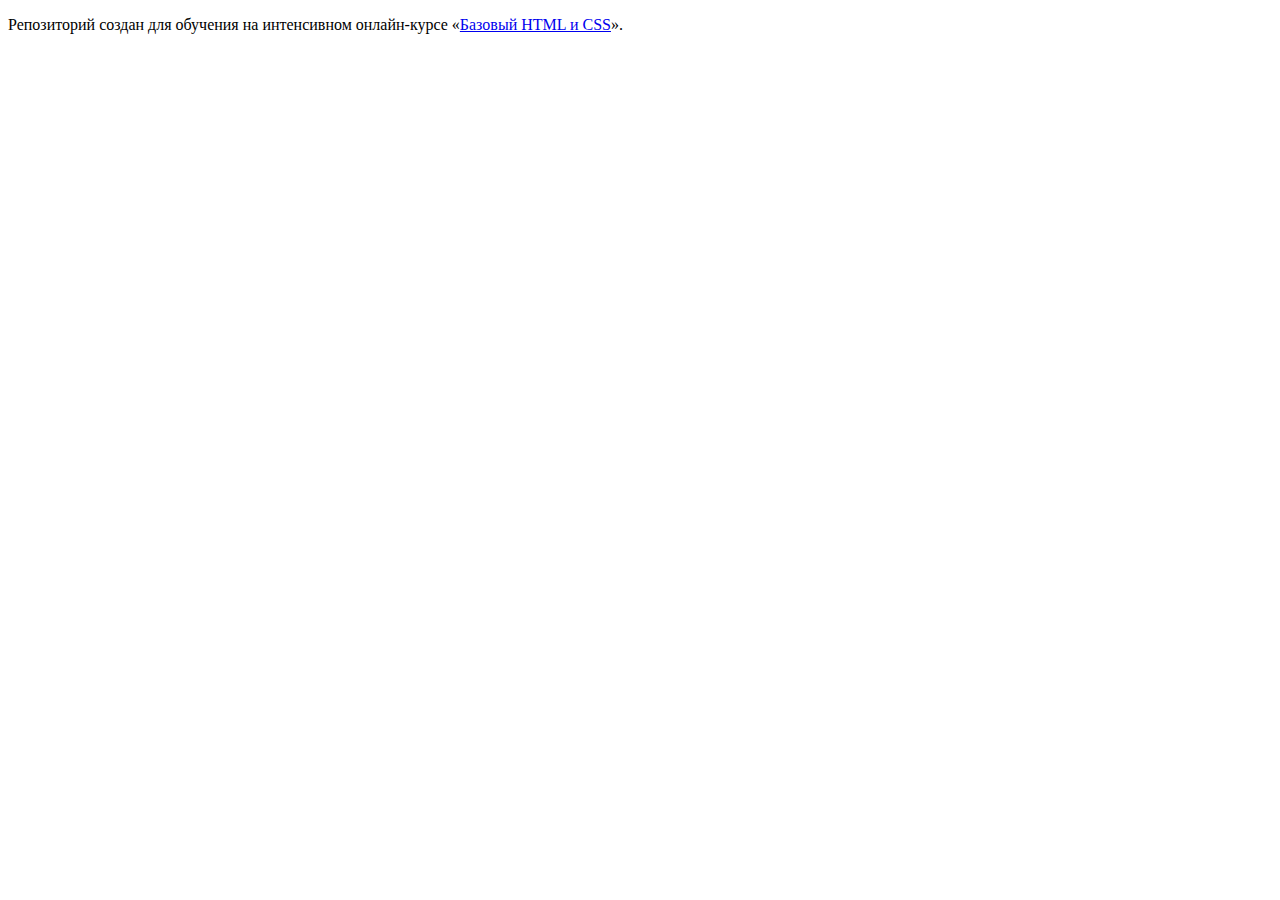
==== index.html @ 6846b53a ":hatching_chick:" ====
<!DOCTYPE html>
<html lang="ru">
  <head>
    <meta charset="utf-8">
    <title>HTML Academy: Барбершоп</title>
  </head>
  <body>

    <p>Репозиторий создан для обучения на интенсивном онлайн‑курсе «<a href="https://htmlacademy.ru/intensive/htmlcss">Базовый HTML и CSS</a>».</p>

  </body>
</html>
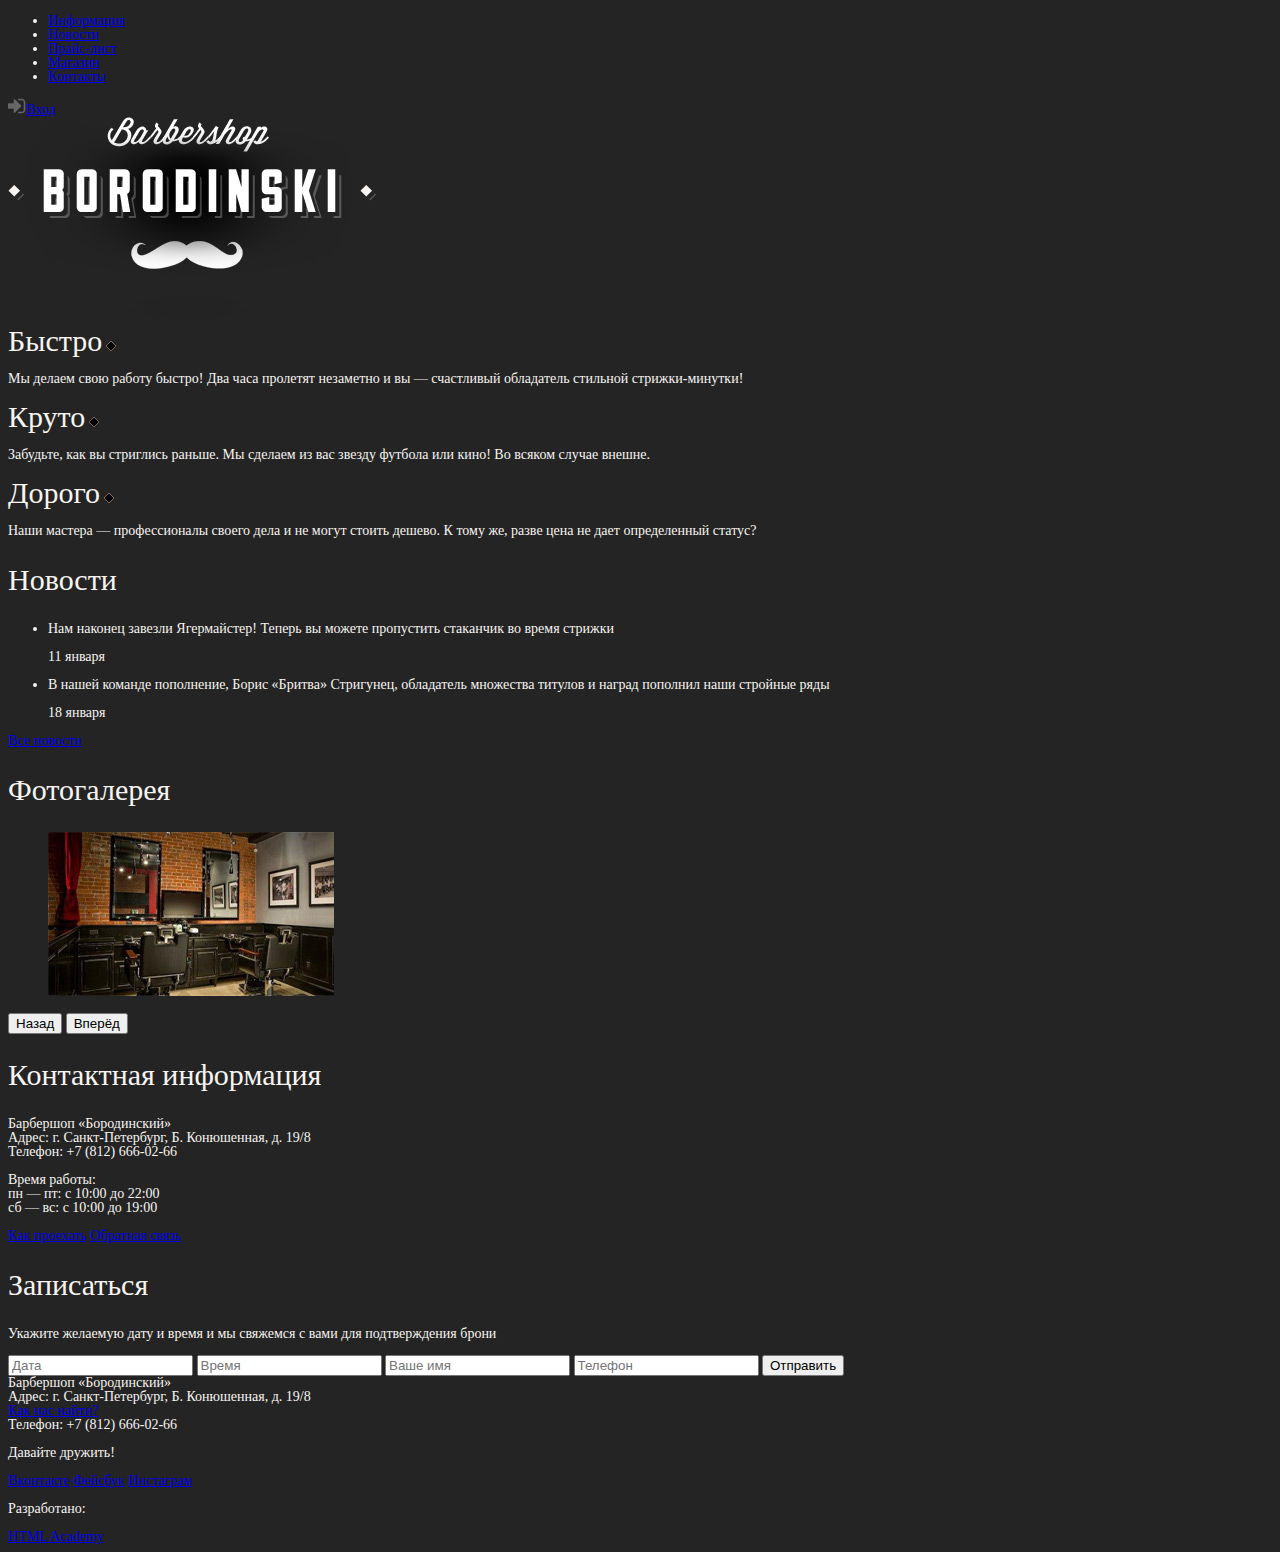
==== commit 91d12338: "Графика и css" ====
--- a/index.html
+++ b/index.html
@@ -2,11 +2,131 @@
 <html lang="ru">
   <head>
     <meta charset="utf-8">
-    <title>HTML Academy: Барбершоп</title>
+    <title>Барбершоп «Бородинский»</title>
+      <link rel="stylesheet" type="text/css" href="css/style.css"/>
   </head>
   <body>
-
-    <p>Репозиторий создан для обучения на интенсивном онлайн‑курсе «<a href="https://htmlacademy.ru/intensive/htmlcss">Базовый HTML и CSS</a>».</p>
-
+    <header class="main-header">
+      <div class="container">
+        <nav class="main-navigation">
+          <ul>
+            <li>
+              <a href="#">Информация</a>
+            </li>
+            <li>
+              <a href="#">Новости</a>
+            </li>
+            <li>
+              <a href="#">Прайс-лист</a>
+            </li>
+            <li>
+              <a href="#">Магазин</a>
+            </li>
+            <li>
+              <a href="#">Контакты</a>
+            </li>
+          </ul>
+        </nav>
+        <div class="user-block">
+          <a class="login" href="#"><img src="img/icon-login.png">Вход</a>
+        </div>
+      </div>
+    </header>
+    <main class="container">
+      <div class="index-logo">
+        <img src="img/mainlogo.svg" width="" height="" alt="Барбершоп «Бородинский»">
+      </div>
+      <section class="features">
+        <div class="features-item">
+          <b class="features-name">Быстро</b>
+          <img src="img/brill.svg">
+          <p>Мы делаем свою работу быстро! Два часа пролетят незаметно и вы — счастливый обладатель стильной стрижки-минутки!</p>
+        </div>
+        <div class="features-item">
+          <b class="features-name">Круто</b>
+          <img src="img/brill.svg">
+          <p>Забудьте, как вы стриглись раньше. Мы сделаем из вас звезду футбола или кино! Во всяком случае внешне.</p>
+        </div>
+        <div class="features-item">
+          <b class="features-name">Дорого</b>
+          <img src="img/brill.svg">
+          <p>Наши мастера — профессионалы своего дела и не могут стоить дешево. К тому же, разве цена не дает определенный статус?</p>
+        </div>
+      </section>
+      <div class="index-content">
+        <div class="index-content-left">
+          <h2 class="index-content-title">Новости</h2>
+          <ul class="news-preview">
+            <li>
+              <p>Нам наконец завезли Ягермайстер! Теперь вы можете пропустить стаканчик во время стрижки</p>
+              <time datetime="2016-01-11">11 января</time>
+            </li>
+            <li>
+              <p>В нашей команде пополнение, Борис «Бритва» Стригунец, обладатель множества титулов и наград пополнил наши стройные ряды</p>
+              <time datetime="2016-01-18">18 января</time>
+            </li>
+          </ul>
+          <a class="btn" href="#">Все новости</a>
+        </div>
+        <div class="index-content-right">
+          <h2 class="index-content-title">Фотогалерея</h2>
+          <div class="gallery">
+            <figure class="gallery-content">
+              <img src="img/intr.jpg" width="" height="" alt="">
+            </figure>
+            <button class="btn gallery-prev" type="button">Назад</button>
+            <button class="btn gallery-next" type="button">Вперёд</button>
+          </div>
+        </div>
+      </div>
+      <div class="index-content">
+        <div class="index-content-left">
+          <h2 class="index-content-title">Контактная информация</h2>
+          <p>
+            Барбершоп «Бородинский»<br>
+            Адрес: г. Санкт-Петербург, Б. Конюшенная, д. 19/8<br>
+            Телефон: +7 (812) 666-02-66
+          </p>
+          <p>
+            Время работы:<br>
+            пн — пт: с 10:00 до 22:00<br>
+            сб — вс: с 10:00 до 19:00
+          </p>
+          <a class="btn" href="#">Как проехать</a>
+          <a class="btn" href="#">Обратная связь</a>
+        </div>
+        <div class="index-content-right">
+          <h2 class="index-content-title">Записаться</h2>
+          <p>Укажите желаемую дату и время и мы свяжемся с вами для подтверждения брони</p>
+          <form class="appointment-form" action="https://echo.htmlacademy.ru" method="post">
+            <input type="text" name="date" value="" placeholder="Дата">
+            <input type="text" name="time" value="" placeholder="Время">
+            <input type="text" name="name" value="" placeholder="Ваше имя">
+            <input type="tel" name="phone" value="" placeholder="Телефон">
+            <button class="btn" type="submit">Отправить</button>
+          </form>
+        </div>
+      </div>
+    </main>
+    <footer class="main-footer">
+      <div class="container">
+        <section class="footer-contacts">
+          Барбершоп «Бородинский»<br>
+          Адрес: г. Санкт-Петербург, Б. Конюшенная, д. 19/8<br>
+          <a href="#">Как нас найти?</a><br>
+          Телефон: +7 (812) 666-02-66
+        </section>
+        <section class="footer-social">
+          <p>Давайте дружить!</p>
+          <a class="social-btn social-btn-vk" href="#">Вконтакте</a>
+          <a class="social-btn social-btn-fb" href="#">Фейсбук</a>
+          <a class="social-btn social-btn-inst" href="#">Инстаграм</a>
+        </section>
+        <section class="footer-copyright">
+          <p>Разработано:</p>
+          <a class="btn" href="https://htmlacademy.ru">HTML Academy</a>
+        </section>
+      </div>
+    </footer>
   </body>
 </html>
--- a/css/style.css
+++ b/css/style.css
@@ -0,0 +1,12 @@
+body {
+  font: 14px PTSans;
+  line-height: 100%;
+  color: #F7F4F1;
+  background-color: #242424;
+}
+b, h2 {
+  font: 30px PTSans;
+}
+h2 {
+
+}
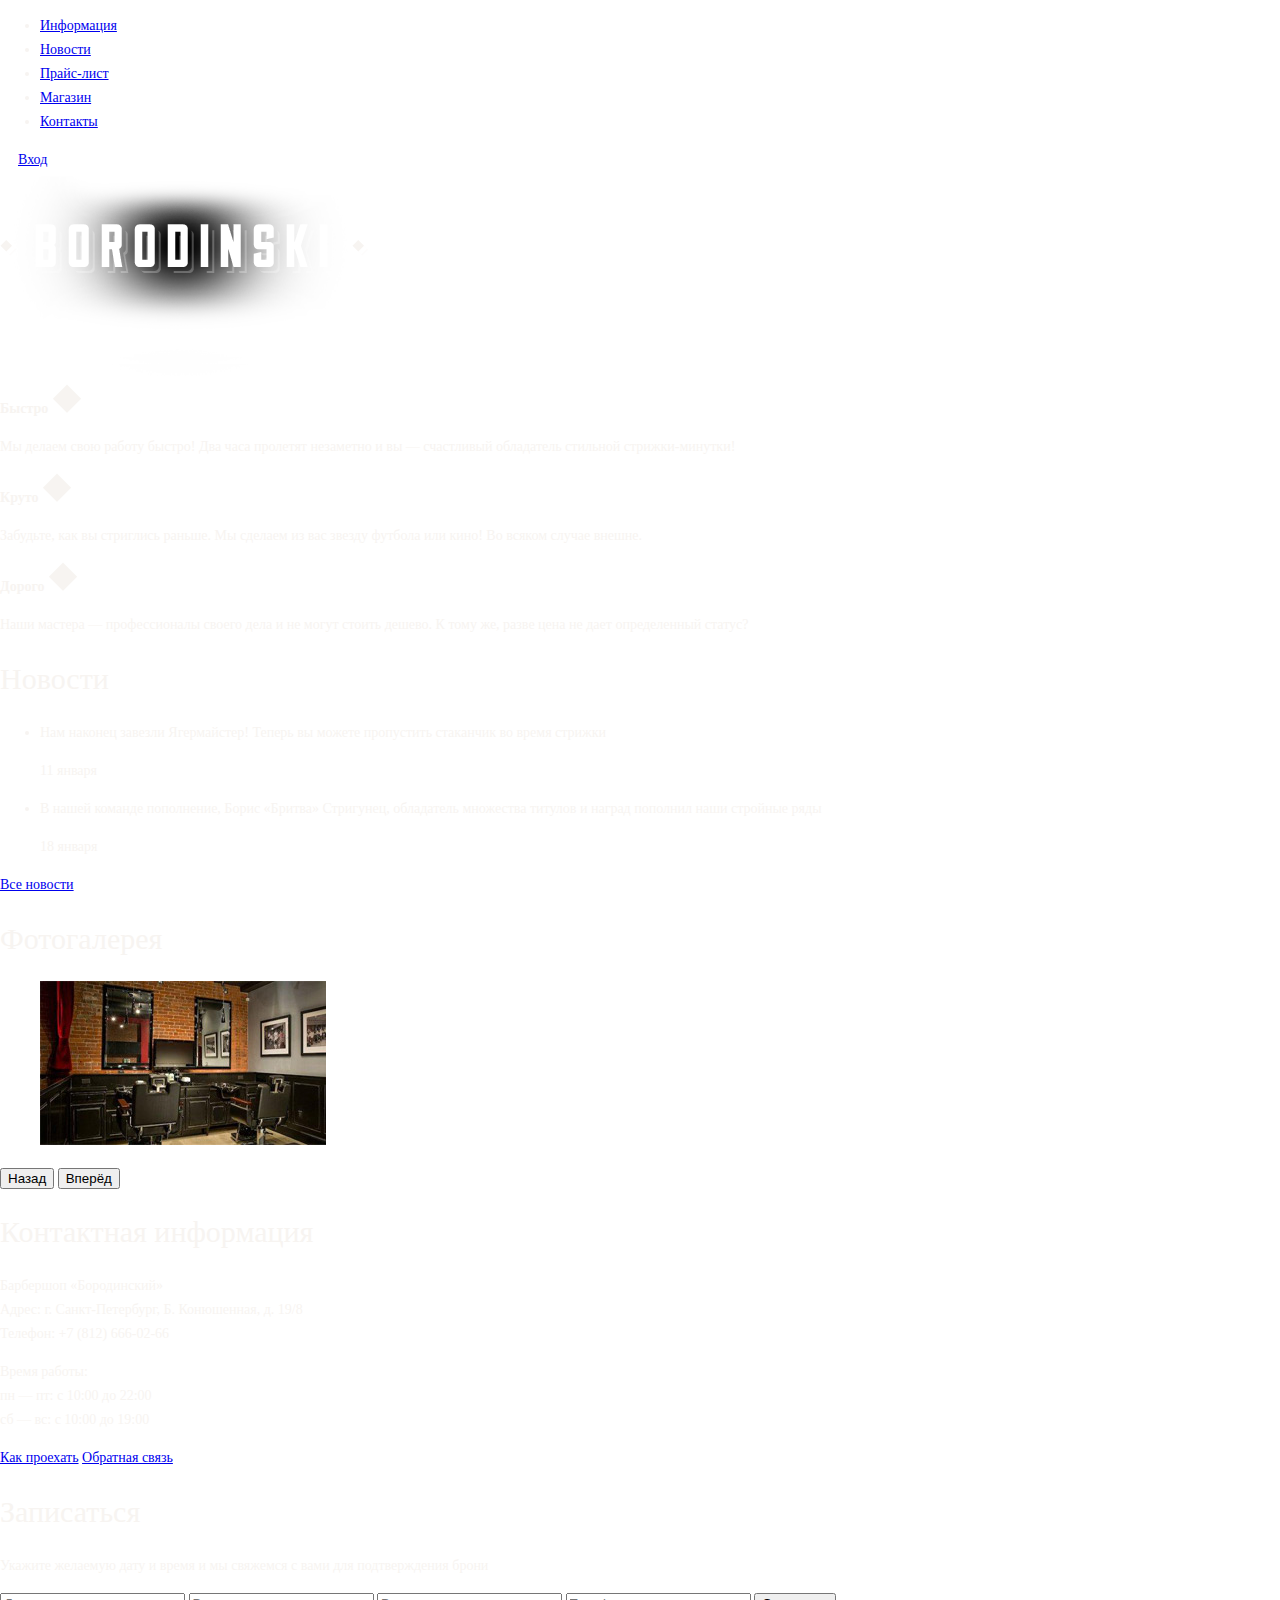
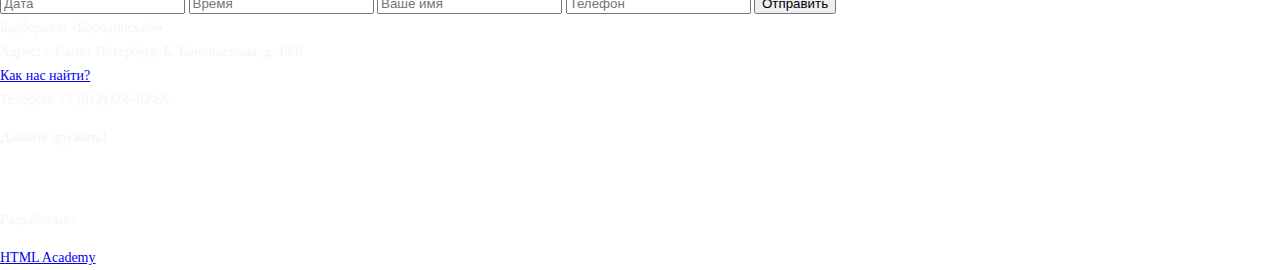
==== commit 706783c5: "." ====
--- a/index.html
+++ b/index.html
@@ -20,7 +20,7 @@
               <a href="#">Прайс-лист</a>
             </li>
             <li>
-              <a href="#">Магазин</a>
+              <a href="catalog.html">Магазин</a>
             </li>
             <li>
               <a href="#">Контакты</a>
@@ -28,28 +28,28 @@
           </ul>
         </nav>
         <div class="user-block">
-          <a class="login" href="#"><img src="img/icon-login.png">Вход</a>
+          <a class="login" href="#"><img src="img/icon-login.png" alt="login">Вход</a>
         </div>
       </div>
     </header>
     <main class="container">
       <div class="index-logo">
-        <img src="img/mainlogo.svg" width="" height="" alt="Барбершоп «Бородинский»">
+        <img src="img/logo.png" alt="Барбершоп «Бородинский»">
       </div>
       <section class="features">
         <div class="features-item">
           <b class="features-name">Быстро</b>
-          <img src="img/brill.svg">
+          <img src="img/brill.png" alt="brill">
           <p>Мы делаем свою работу быстро! Два часа пролетят незаметно и вы — счастливый обладатель стильной стрижки-минутки!</p>
         </div>
         <div class="features-item">
           <b class="features-name">Круто</b>
-          <img src="img/brill.svg">
+          <img src="img/brill.png" alt="brill">
           <p>Забудьте, как вы стриглись раньше. Мы сделаем из вас звезду футбола или кино! Во всяком случае внешне.</p>
         </div>
         <div class="features-item">
           <b class="features-name">Дорого</b>
-          <img src="img/brill.svg">
+          <img src="img/brill.png" alt="brill">
           <p>Наши мастера — профессионалы своего дела и не могут стоить дешево. К тому же, разве цена не дает определенный статус?</p>
         </div>
       </section>
@@ -72,7 +72,7 @@
           <h2 class="index-content-title">Фотогалерея</h2>
           <div class="gallery">
             <figure class="gallery-content">
-              <img src="img/intr.jpg" width="" height="" alt="">
+              <img src="img/intr.jpg" alt="интерьер">
             </figure>
             <button class="btn gallery-prev" type="button">Назад</button>
             <button class="btn gallery-next" type="button">Вперёд</button>
@@ -118,9 +118,9 @@
         </section>
         <section class="footer-social">
           <p>Давайте дружить!</p>
-          <a class="social-btn social-btn-vk" href="#">Вконтакте</a>
-          <a class="social-btn social-btn-fb" href="#">Фейсбук</a>
-          <a class="social-btn social-btn-inst" href="#">Инстаграм</a>
+          <a class="social-btn social-btn-vk" href="#"><img src="img/v.png" alt=""></a>
+          <a class="social-btn social-btn-fb" href="#"><img src="img/f.png" alt=""></a>
+          <a class="social-btn social-btn-inst" href="#"><img src="img/igr.png" alt=""></a>
         </section>
         <section class="footer-copyright">
           <p>Разработано:</p>
--- a/css/style.css
+++ b/css/style.css
@@ -1,10 +1,17 @@
+html,
 body {
+  min-width: 1122px;
+  min-height: 1750px;
+  margin: 0;
+  padding: 0px;
+}
+body {
+
   font: 14px PTSans;
-  line-height: 100%;
+  line-height: 24px;
   color: #F7F4F1;
-  background-color: #242424;
 }
-b, h2 {
+h2 {
   font: 30px PTSans;
 }
 h2 {
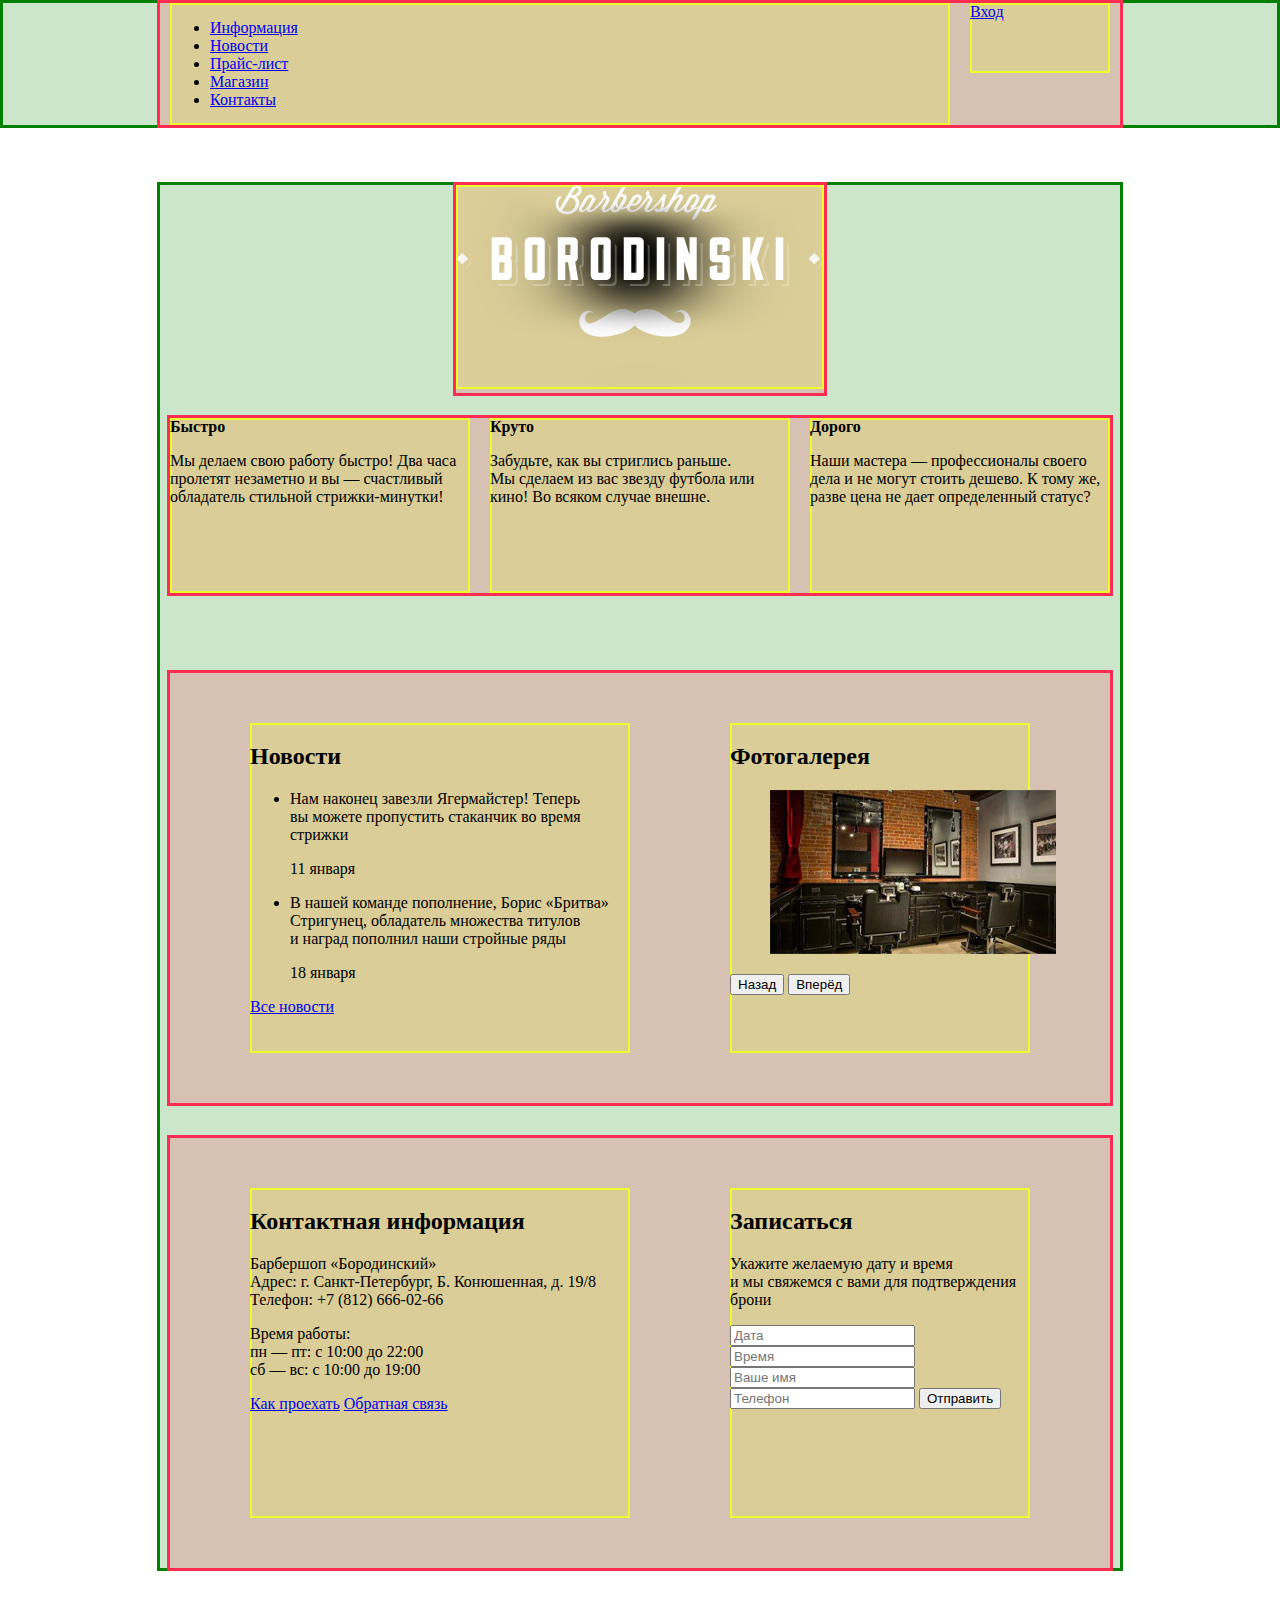
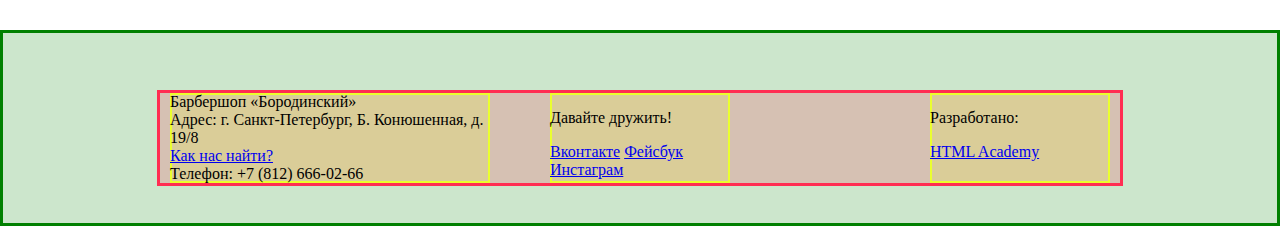
==== commit 82701f94: "Setka!" ====
--- a/index.html
+++ b/index.html
@@ -3,11 +3,11 @@
   <head>
     <meta charset="utf-8">
     <title>Барбершоп «Бородинский»</title>
-      <link rel="stylesheet" type="text/css" href="css/style.css"/>
+    <link rel="stylesheet" type="text/css" href="css/demo-style.css"/>
   </head>
   <body>
     <header class="main-header">
-      <div class="container">
+      <div class="container clearfix">
         <nav class="main-navigation">
           <ul>
             <li>
@@ -28,32 +28,29 @@
           </ul>
         </nav>
         <div class="user-block">
-          <a class="login" href="#"><img src="img/icon-login.png" alt="login">Вход</a>
+          <a class="login" href="#">Вход</a>
         </div>
       </div>
     </header>
     <main class="container">
       <div class="index-logo">
-        <img src="img/logo.png" alt="Барбершоп «Бородинский»">
+        <img src="img/logo.png" width="368" height="204" alt="Барбершоп «Бородинский»">
       </div>
-      <section class="features">
+      <section class="features clearfix">
         <div class="features-item">
           <b class="features-name">Быстро</b>
-          <img src="img/brill.png" alt="brill">
           <p>Мы делаем свою работу быстро! Два часа пролетят незаметно и вы — счастливый обладатель стильной стрижки-минутки!</p>
         </div>
         <div class="features-item">
           <b class="features-name">Круто</b>
-          <img src="img/brill.png" alt="brill">
           <p>Забудьте, как вы стриглись раньше. Мы сделаем из вас звезду футбола или кино! Во всяком случае внешне.</p>
         </div>
         <div class="features-item">
           <b class="features-name">Дорого</b>
-          <img src="img/brill.png" alt="brill">
           <p>Наши мастера — профессионалы своего дела и не могут стоить дешево. К тому же, разве цена не дает определенный статус?</p>
         </div>
       </section>
-      <div class="index-content">
+      <div class="index-content clearfix">
         <div class="index-content-left">
           <h2 class="index-content-title">Новости</h2>
           <ul class="news-preview">
@@ -72,14 +69,14 @@
           <h2 class="index-content-title">Фотогалерея</h2>
           <div class="gallery">
             <figure class="gallery-content">
-              <img src="img/intr.jpg" alt="интерьер">
+              <img src="img/intr.jpg" width="286" height="164" alt="">
             </figure>
             <button class="btn gallery-prev" type="button">Назад</button>
             <button class="btn gallery-next" type="button">Вперёд</button>
           </div>
         </div>
       </div>
-      <div class="index-content">
+      <div class="index-content clearfix">
         <div class="index-content-left">
           <h2 class="index-content-title">Контактная информация</h2>
           <p>
@@ -109,7 +106,7 @@
       </div>
     </main>
     <footer class="main-footer">
-      <div class="container">
+      <div class="container clearfix">
         <section class="footer-contacts">
           Барбершоп «Бородинский»<br>
           Адрес: г. Санкт-Петербург, Б. Конюшенная, д. 19/8<br>
@@ -118,9 +115,9 @@
         </section>
         <section class="footer-social">
           <p>Давайте дружить!</p>
-          <a class="social-btn social-btn-vk" href="#"><img src="img/v.png" alt=""></a>
-          <a class="social-btn social-btn-fb" href="#"><img src="img/f.png" alt=""></a>
-          <a class="social-btn social-btn-inst" href="#"><img src="img/igr.png" alt=""></a>
+          <a class="social-btn social-btn-vk" href="#">Вконтакте</a>
+          <a class="social-btn social-btn-fb" href="#">Фейсбук</a>
+          <a class="social-btn social-btn-inst" href="#">Инстаграм</a>
         </section>
         <section class="footer-copyright">
           <p>Разработано:</p>
--- a/css/demo-style.css
+++ b/css/demo-style.css
@@ -0,0 +1,265 @@
+html,
+body {
+  min-width: 1122px;
+  margin: 0;
+  padding: 0;
+}
+
+.clearfix::after {
+  content: "";
+
+  display: table;
+  clear: both;
+}
+
+.container {
+  width: 940px;
+  margin: 0 auto;
+  padding: 0 10px;
+}
+
+.main-header {
+  margin-bottom: 60px;
+}
+
+.main-navigation {
+  float: left;
+  width: 780px;
+  min-height: 70px;
+}
+
+.user-block {
+  float: right;
+  width: 140px;
+  min-height: 70px;
+}
+
+.index-logo {
+  width: 368px;
+  min-height: 204px;
+  margin-right: auto;
+  margin-left: auto;
+  margin-bottom: 25px;
+}
+
+.features {
+  margin-bottom: 80px;
+}
+
+.features-item {
+  float: left;
+  width: 300px;
+  min-height: 175px;
+  margin-right: 20px;
+}
+
+.features-item:last-child {
+  margin-right: 0;
+}
+
+.index-content {
+  margin-bottom: 35px;
+  padding: 50px 80px;
+}
+
+.index-content-left {
+  float: left;
+  width: 380px;
+  min-height: 330px;
+}
+
+.index-content-right {
+  float: right;
+  width: 300px;
+  min-height: 330px;
+}
+
+.main-footer {
+  margin-top: 65px;
+  padding-top: 60px;
+  padding-bottom: 40px;
+}
+
+.footer-contacts {
+  float: left;
+  width: 320px;
+  margin-right: 60px;
+  min-height: 90px;
+}
+
+.footer-social {
+  float: left;
+  width: 180px;
+  min-height: 90px;
+}
+
+.footer-copyright {
+  float: right;
+  width: 180px;
+  min-height: 90px;
+}
+
+
+
+
+
+
+
+
+
+
+
+
+
+
+
+
+
+
+
+
+
+
+
+
+
+
+
+/*======================================
+ Системное оформление - не изменять
+=======================================*/
+
+body {
+  padding: 3px;
+}
+
+body > *,
+body > * > *,
+body > * > * > * {
+  position: relative;
+}
+
+body > *::before,
+body > * > *::before,
+body > * > * > *::before {
+  display: none;
+}
+
+body > *::before {
+  top: -3px;
+  left: -3px;
+}
+
+body > * > *::before {
+  top: -3px;
+  left: -3px;
+}
+
+body > * > * > *::before {
+  top: 0;
+  left: 0;
+}
+
+body > * {
+  background: rgba(0, 128, 0, 0.2);
+  box-shadow: 0 0 0 3px green;
+}
+
+body > *::before {
+  color: white;
+
+  background: green;
+}
+
+body > * > * {
+  background: rgba(255, 45, 82, 0.2);
+  box-shadow: 0 0 0 3px rgb(255, 45, 82);
+}
+
+body > * > *::before {
+  color: white;
+
+  background: rgb(255, 45, 82);
+}
+
+body > * > * > * {
+  background: rgba(234, 255, 45, 0.2);
+  box-shadow: inset 0 0 0 2px rgb(234, 255, 45);
+
+}
+
+body > * > * > *::before {
+  color: black;
+
+  background: rgb(234, 255, 45);
+}
+
+.main-header::before {
+  content: ".main-header";
+}
+
+.container::before {
+  content: ".container";
+}
+
+.main-header .container::before {
+  top: auto;
+  bottom: -28px;
+}
+
+.main-navigation::before {
+  content: ".main-navigation";
+}
+
+.user-block::before {
+  content: ".user-block";
+}
+
+.index-logo::before {
+  content: ".index-logo";
+}
+
+.features::before {
+  content: ".features";
+  top: -28px;
+}
+
+.features-item::before {
+  content: ".features-item";
+}
+
+.index-content::before {
+  content: ".index-content";
+}
+
+.index-content-left::before {
+  content: ".index-content-left";
+  left: auto;
+  right: 0;
+}
+
+.index-content-right::before {
+  content: ".index-content-right";
+  left: auto;
+  right: 0;
+}
+
+.main-footer::before {
+  content: ".main-footer";
+}
+
+.main-footer .container::before {
+  top: -28px;
+}
+
+.footer-contacts::before {
+  content: ".footer-contacts";
+}
+
+.footer-social::before {
+  content: ".footer-social";
+}
+
+.footer-copyright::before {
+  content: ".footer-copyright";
+}
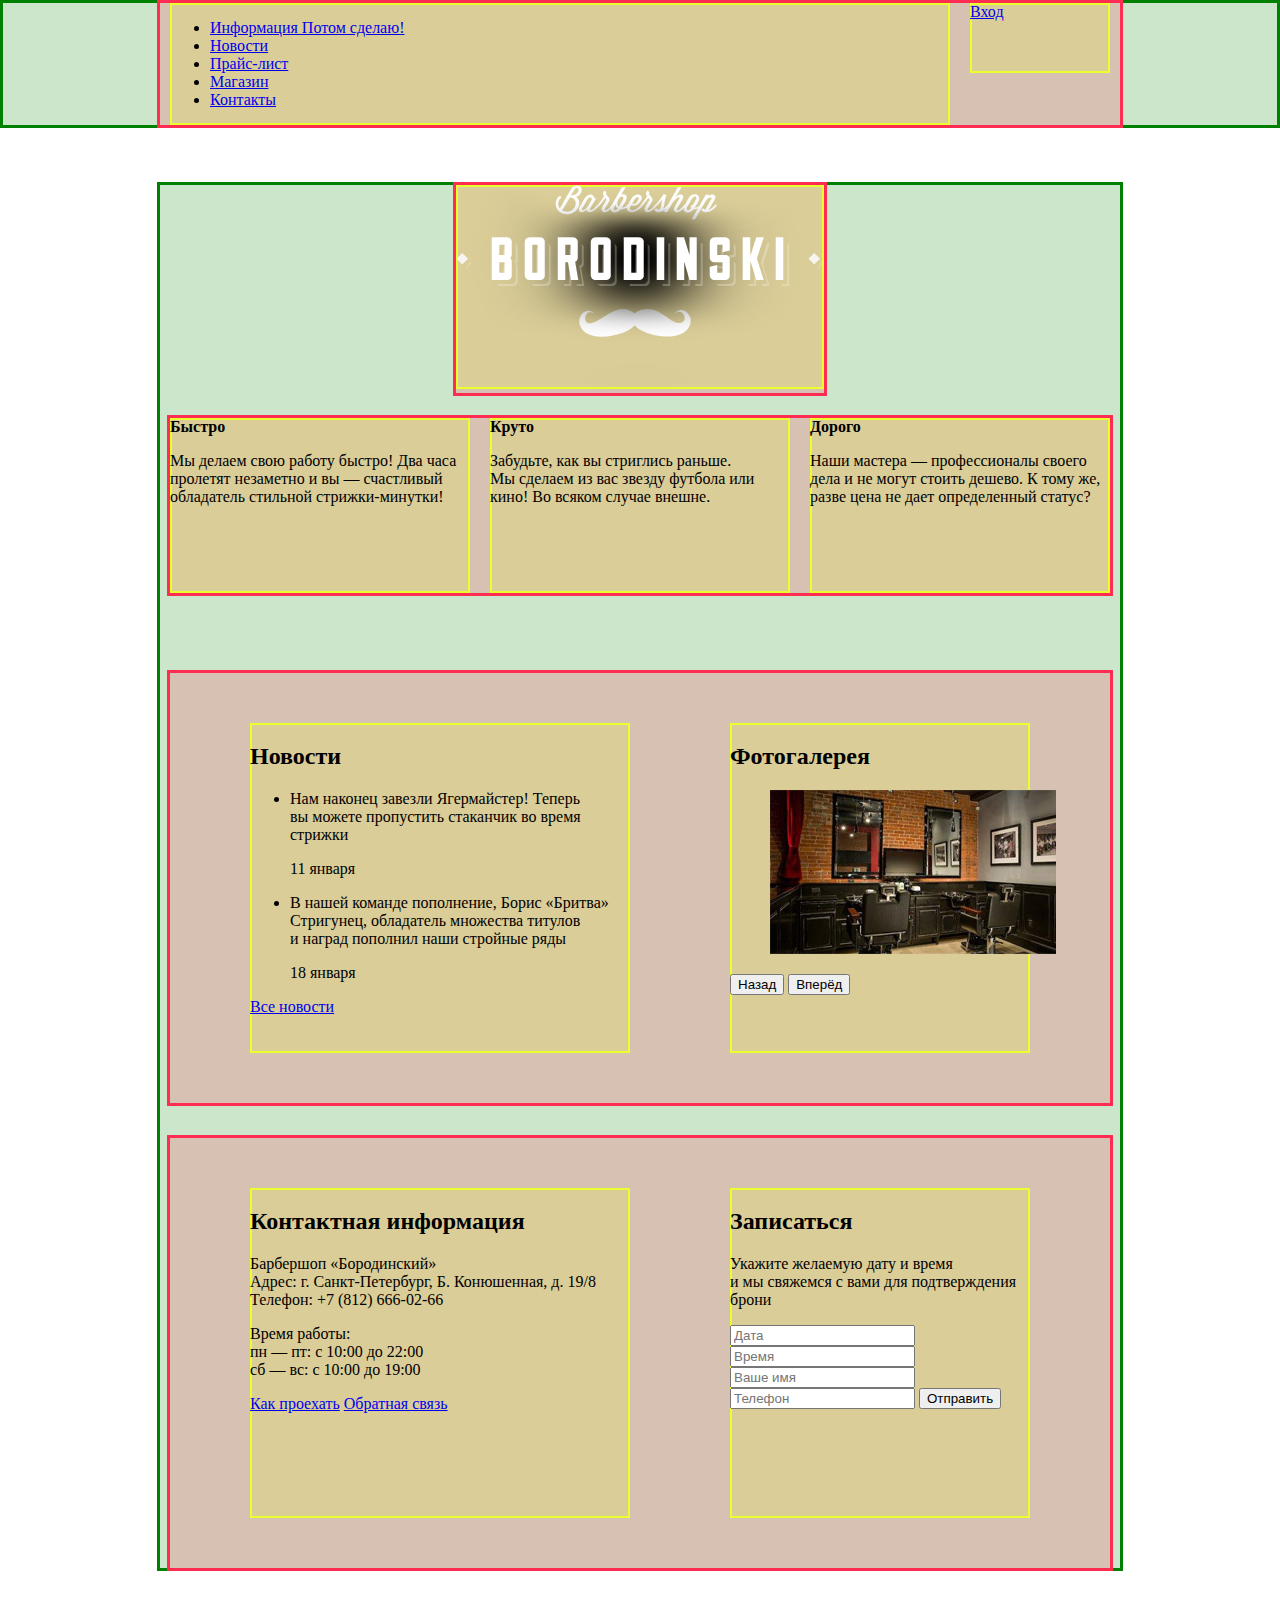
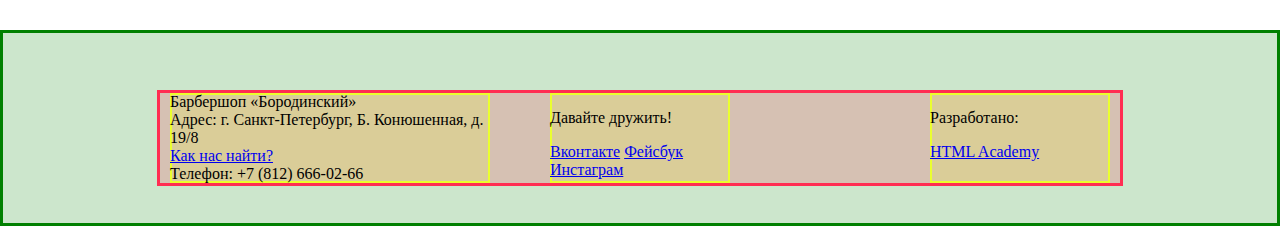
==== commit 7d4200c3: "Потом сделаю!" ====
--- a/index.html
+++ b/index.html
@@ -11,7 +11,7 @@
         <nav class="main-navigation">
           <ul>
             <li>
-              <a href="#">Информация</a>
+              <a href="#">Информация Потом сделаю!</a>
             </li>
             <li>
               <a href="#">Новости</a>
